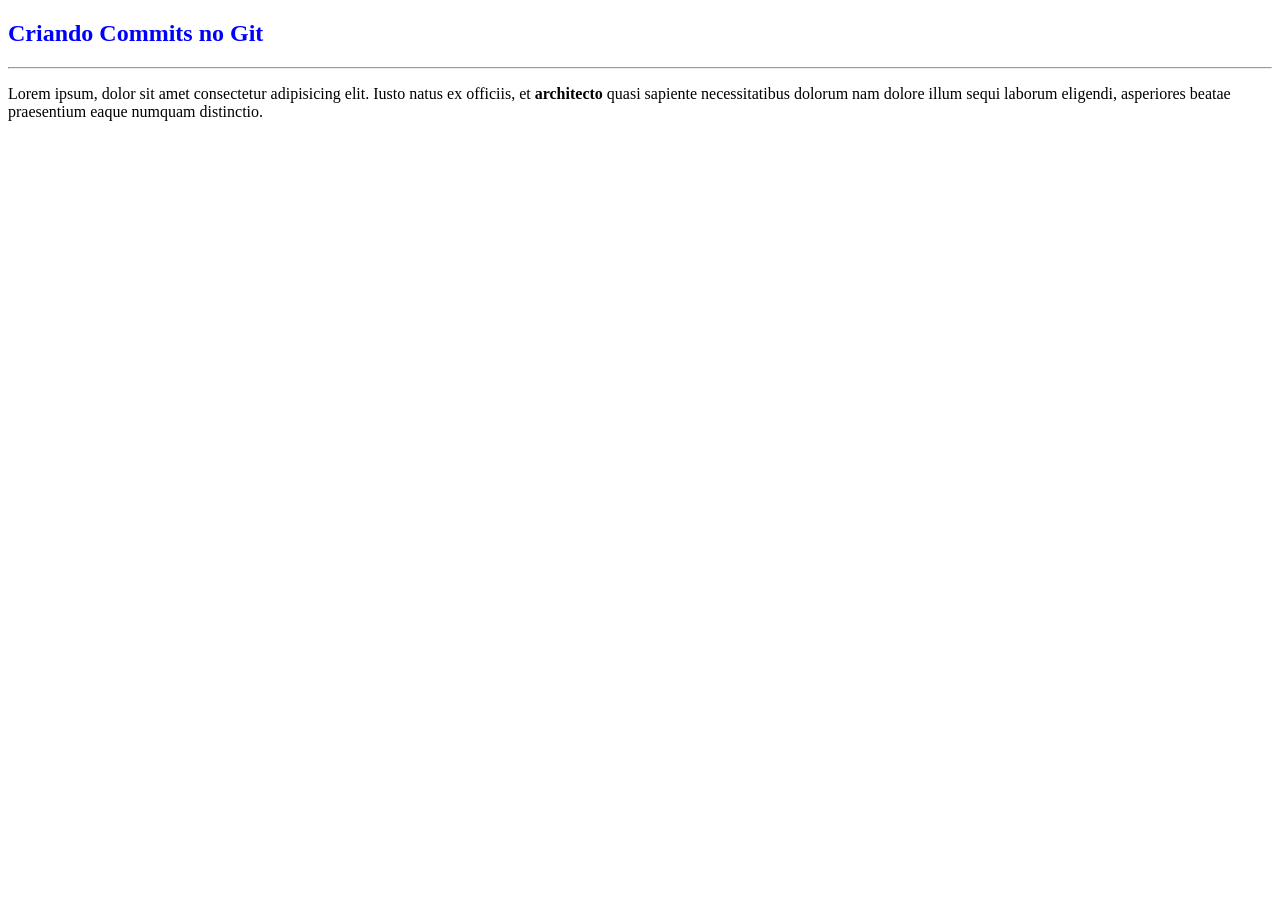
==== view/index.html @ 77bb198c "Add Style" ====
<!DOCTYPE html>
<html lang="en">

<head>
    <meta charset="UTF-8">
    <meta name="viewport" content="width=device-width, initial-scale=1.0">
    <title>Fabio</title>
    <link rel="stylesheet" href="../style/style.css">
</head>

<body>
    <h2>Criando Commits no Git</h2>
    <hr>
    <p>Lorem ipsum, dolor sit amet consectetur adipisicing elit.
        Iusto natus ex officiis, et <strong>architecto</strong> quasi sapiente necessitatibus dolorum nam
        dolore illum sequi laborum eligendi, asperiores beatae praesentium eaque numquam distinctio.
    </p>
</body>

</html>
---- style/style.css ----
h2{
    color: blue;
}
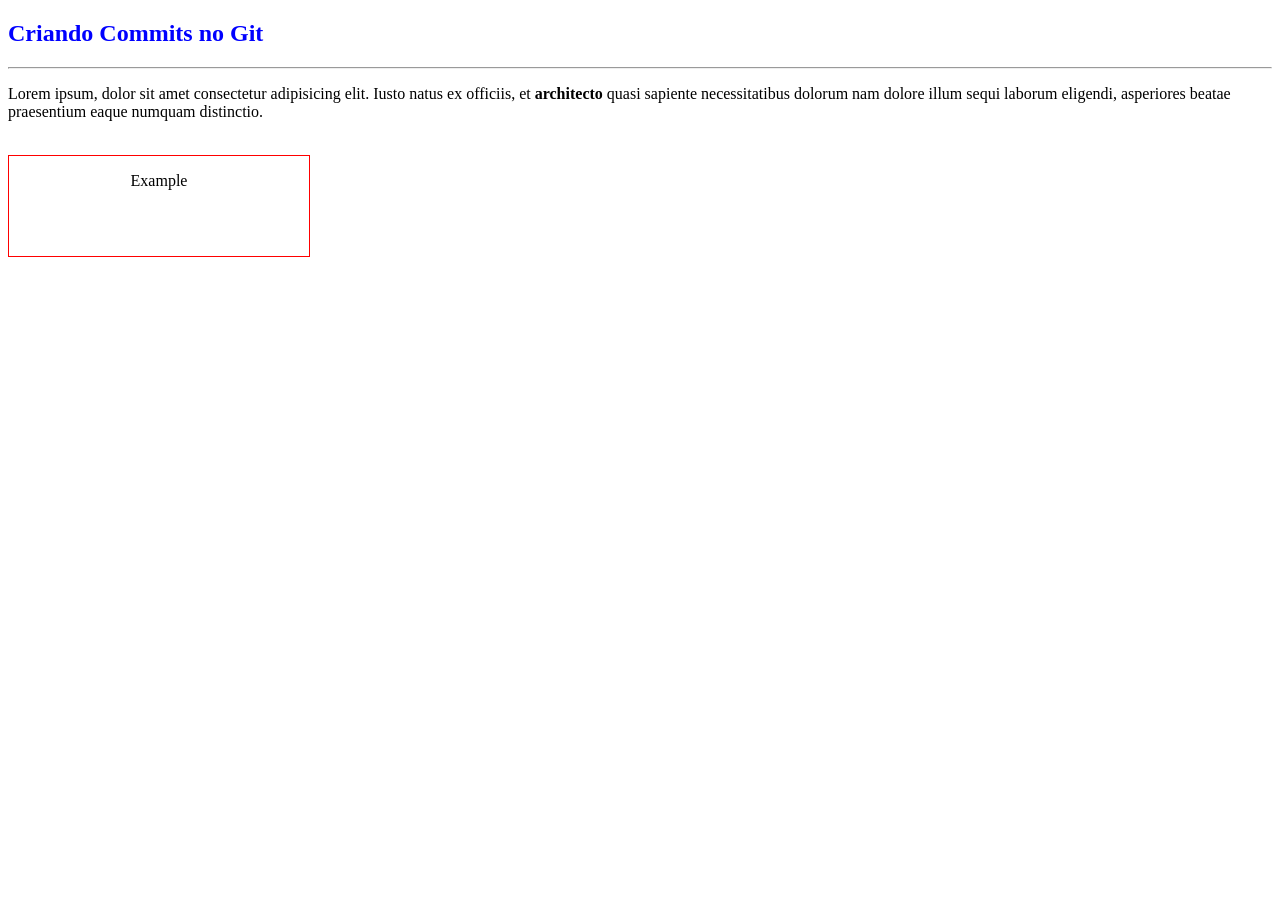
==== commit c3c35b9c: "Adicionando Text na Class" ====
--- a/view/index.html
+++ b/view/index.html
@@ -15,6 +15,10 @@
         Iusto natus ex officiis, et <strong>architecto</strong> quasi sapiente necessitatibus dolorum nam
         dolore illum sequi laborum eligendi, asperiores beatae praesentium eaque numquam distinctio.
     </p>
+    <br>
+    <div class="background">
+        <p>Example</p>
+    </div>
 </body>
 
 </html>
--- a/style/style.css
+++ b/style/style.css
@@ -1,3 +1,10 @@
 h2{
     color: blue;
+}
+
+.background{
+    width: 300px;
+    height: 100px;
+    border: 1px solid red;
+    text-align: center;
 }
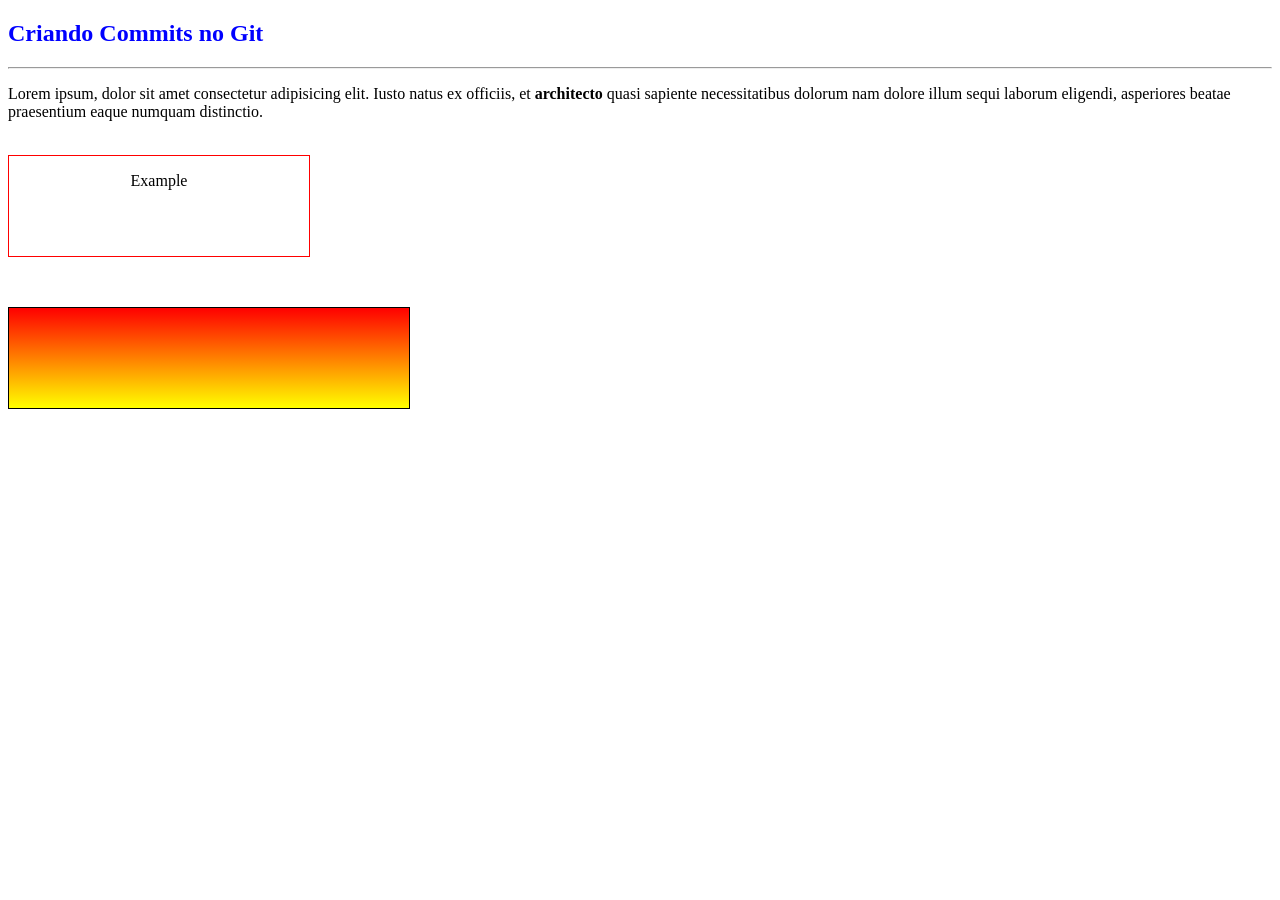
==== commit 447d9682: "Style Linear-Gradient" ====
--- a/view/index.html
+++ b/view/index.html
@@ -19,6 +19,9 @@
     <div class="background">
         <p>Example</p>
     </div>
+    <div class="linear">
+
+    </div>
 </body>
 
 </html>
--- a/style/style.css
+++ b/style/style.css
@@ -7,4 +7,13 @@
     height: 100px;
     border: 1px solid red;
     text-align: center;
+}
+
+.linear{
+    margin-top: 50px;
+    width: 400px;
+    height: 100px;
+    border: 1px solid black;
+    background-image: linear-gradient(red,yellow);
+
 }
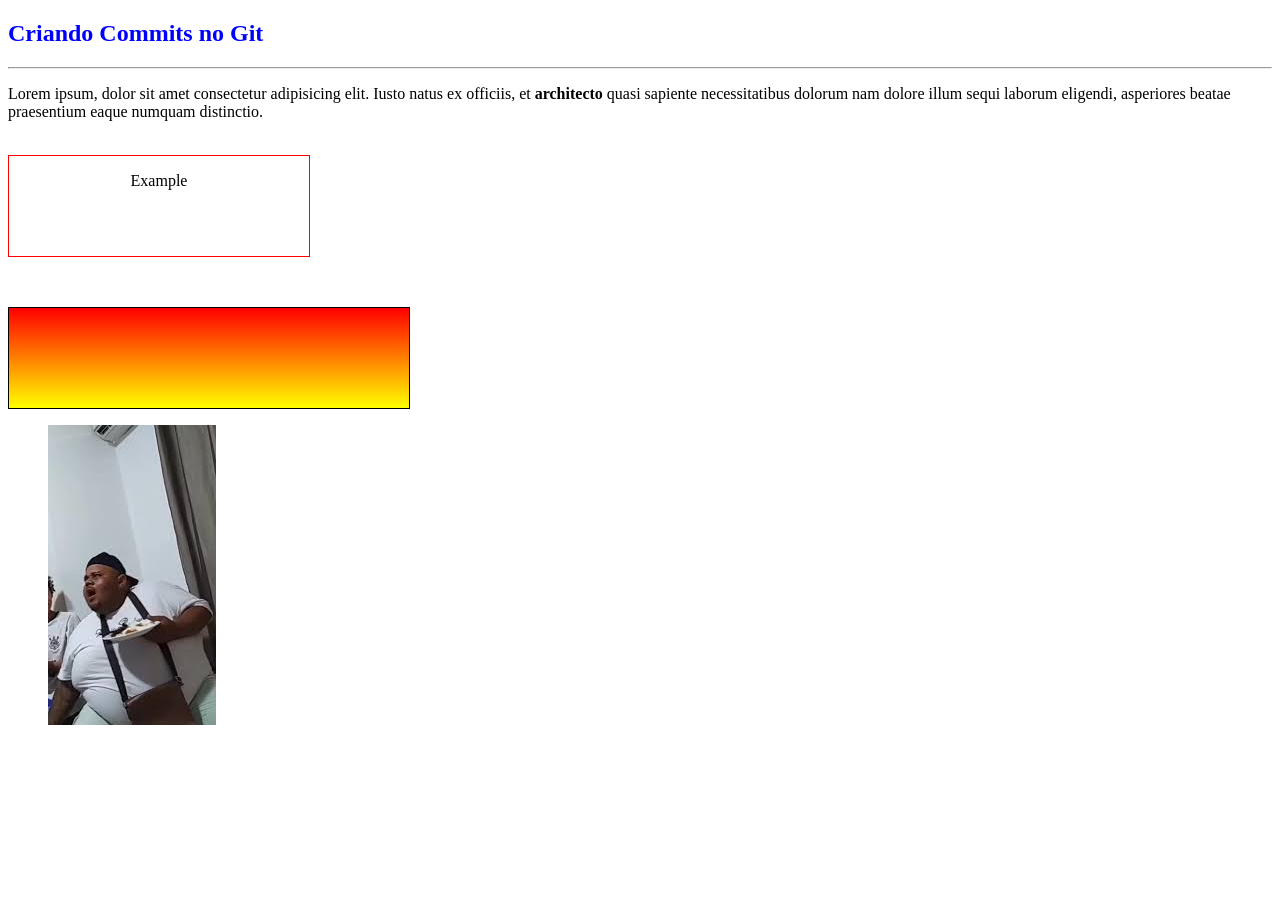
==== commit 45e7460b: "Add imagem" ====
--- a/view/index.html
+++ b/view/index.html
@@ -20,8 +20,18 @@
         <p>Example</p>
     </div>
     <div class="linear">
+    </div>
 
-    </div>
+    <figure>
+        <img src="[data-uri]
+        [base64]
+        [base64]
+        [base64]
+        [base64]
+        [base64]
+        [base64]" alt="devagar pai">
+       
+    </figure>
 </body>
 
 </html>
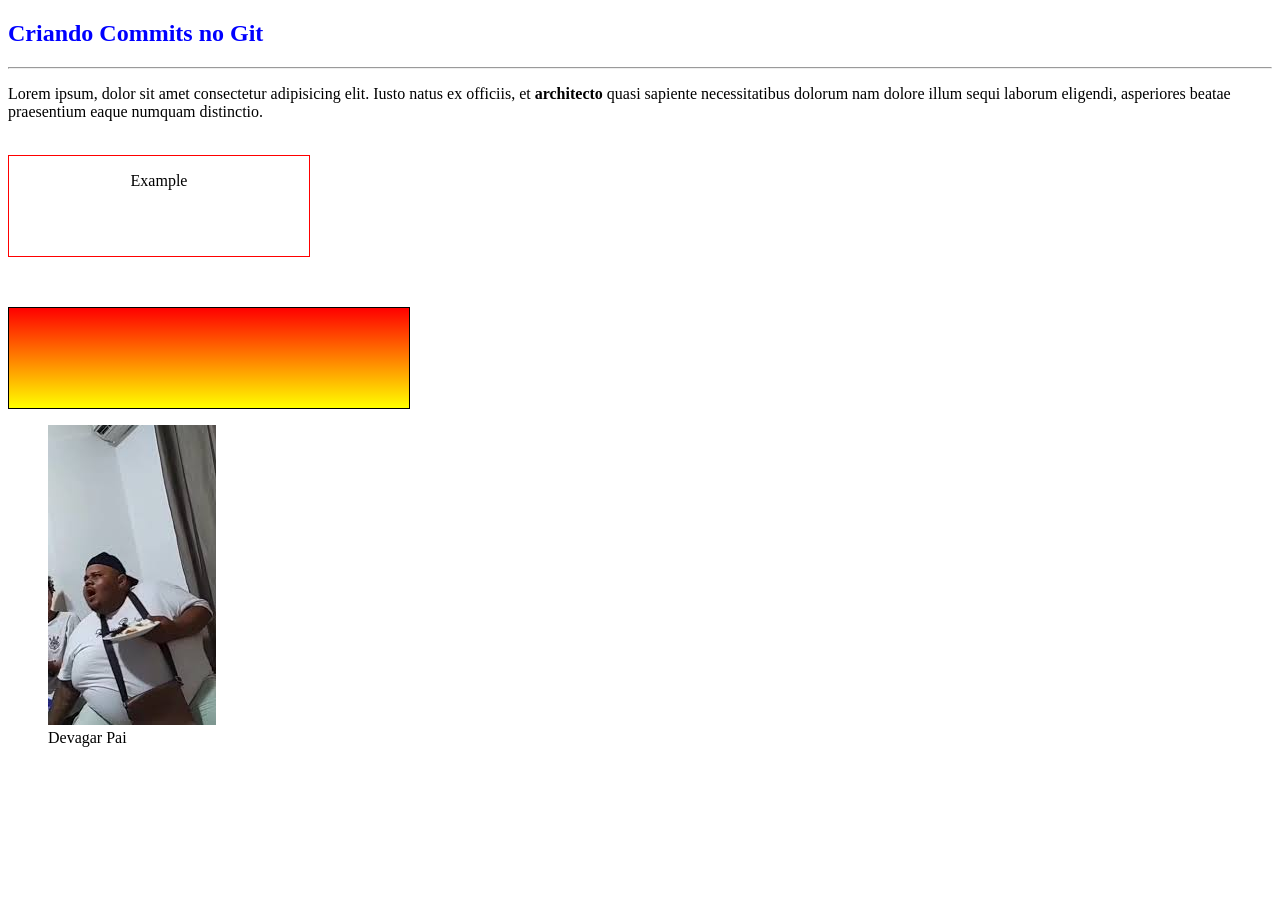
==== commit dcfaa8a3: "Add subtexto na imagem" ====
--- a/view/index.html
+++ b/view/index.html
@@ -30,6 +30,7 @@
         AAAAAAAgMEBQYHAQj/xABDEAACAQIDBAgEAwYEBAcAAAABAgADEQQSIQUxQVEGEyJhcYGRoQcyUrFCYsEUI3KCktGy4fDxJDNTokRUY4
         OTwtL/xAAYAQADAQEAAAAAAAAAAAAAAAAAAQMCBP/EACARAQEBAQADAQADAQEAAAAAAAABAhEDITESE0FRIgT/2gAMAwEAAhEDEQA/AL2YmwizLCFZpMgwhGWLm0TJgZBljDGVmpglFzMVsBuGYmwJ7hv8pJO8aYhM2+HAyrpRtF2qNhhmREOavUdWBdvqI3leCrx+0j0W2QCgq1qY6q4NGmbZyw/GTxJ48Ldw1te09nI9jUpiqoFr2zMF5ED5h9ogtZWNwyk7gARovIDh3xGUJPzNqx9AOQ7ozxeJyi/zMdABvJ5CKVKm+0X2Vsk1XzHcN7ch9K98AbbD2O9V87ntfib8KL9KS8YegqKEUWUf6ue+dw9BUUIoso/1c98WtNyM0S0z74gYb99U/Ph6b/zKWQ+yiaJaVPp5h7mg/NatM+YV1+zQ18GfrHqgs0mMJ2qRHHKbeIFx7iRuOp2bwJEfbFq62kVVmpPdVPcJ2osb7NP7sL9Nx6EiOjAjeoLawMmYW+oEeukPVGkJQ3wM3w5zYZL7109NP0ghsAv/AD6fKoSPBtR9oIG2AxIxUwjSyJFoQxUiEYRERYRJli5EIRAyOWR+0dlrUsbKGHG2vqNZKWgCwCEwexajuA/ZpqALi24bgO/vMs9GkqqFUWUQmF4iObRyC0UCGEE6BGQWkF00pXwof/p16beTXpn/ABiT0Zbcw3WYWtTG80WI/iUZl9wIX4c+sQ29Rs7eN4z2a9nEmdv075XG5k/SV/Cmx85FVb9nNq4/MD5EA/e8fZdZFYB/3g/NT91J/RhJY8IgTcRvS+aO6gjY/NECdA2xbDg9IHzGn6GCExpy1qL/AJip87f/AKME0GxMIRhFWEIZTqJIwhEVIhDAEiIUiKEQpEDEtO2nYLRgpQ3xyRGqR7GQlp0TtoLQAWnU3wTsAxnbWHy0yn/TqOn9LFf0lSQWa3fNE6V4e2IxScC+cfzor/cmZ7jFs8jfq0T2DbWmeT28mX+4En7SrUX/AHRPEAN5qQf0loRrgeEQBo0f5o7IjTEfNAEdtL+6DDetRT7Efe05HGPS9Cp4X/ps36QQDXzEyIqYQiUSJkQjCKGcMYImFMUYQtowJBDWnLQACPKe4RoI5oboApBBBGQQQQRBRem+HtiQ3CpQA/[base64]/WbW9MMCh3MpU+DCx+8x6vSPVZTvUlT4qSp+0zpTKpYBrOP4pZcA2Wv3PT91P8AYyrVBlqecsOexpVOAcA+DaTDaeE5VW8CGdipGi/OO+8ED6G/KCEDYjCGKONYQyqRMwhihhDDgEMLDmEMIBTOQ0LGAhxCQ0AfcIWcpG6ztoycgggiATNukmG6vF10/CzCqvhUF2/7w80mUvp3h7VqVXg1NqZ8UbMvs7ekWvjeWT7Zp5ap8ZJ0e1hu8L7qb/pE+ktDW/nD7AbNSK+I9RJqJ7D1MyK3MAxYSN2FUvRH5SRJEGKkRxO+CGxS6XnYQNfqxMxSrCGWSJNCmGaFMAKYQwxhDAOGcgggAnQYWdgDrDHQxSN8OdY4MCcMEEEYCVzp5T/4QPb/AJdem3kxNM/45Y402tg+uoVaP10mUfxWup9QIqc+sg23RzJfuP2kJ0cq2qFeY9xrLEDnpd9tfEb5VqZ6uv4N7SSyf2Ocr1afANcep/ykohkPTbLixyqIPUjT3WSqnWKkVri6zk626CEDXKkSJirbojeWSgpMIYYwhiFFMIYYwpjJycha9ZUUu7KiDezEKo8SYWhiEdQ9NlqKdzKQy+ogCkEF5wGBlKZsRHhjEGPQdIAIJy8F4yC8CtreFnIBlGKo5K1an9NaoPLO1pU9u08tUNzHuP8AeX/pdRyY1zwdUfzK5T7o0pvSKldQeTD0It/aSv1aCVaulGpxU2/pII+xlhffcbjrKth2vQI4qynyPZP3li2e+egp4gW810iB1fSdhb/aCINdvEjDxNjLJimFM6TCGBCmU/ph06p4N+opp1+It2hfLTp33ZyNSfyj2li25jzQw9SsBmZU7A+qoeyi+bETJcN0SL3qYiu3WMczBAC2Y6nM7bzfumbqT61jF18QG3Nt4jFvnr1C+vZQdmkv8Kbh47++F2NtrEYRi2Hqmnm+ZbKyHxUi1++TOM6M0xfLUqA/myMPYCRGJ2PUXVStQd3Zb0P94p5M/wCq3w6n9NC6H/ELrnGHxYVHYgJVUZULcA4/CTz3TQbTzWy8DcH0M2T4bdIv2rD9VUa+Io6G/wAzU/wt+h8JtGzi5COaJ0jW8Xwx3wIqZyAzhjIIBOQQCn/EHD60qvNWQ+IIdfYvKRtKjmpsOOU+o1E0rpnQz4Rj9Do3lfIx8g5PlM+bUSeormqvsprlk+pSvmRp7gSb6PV+wy94Pkw/uJX6H7usRyf7G8k9lPlrFeBzL/Sbj2Ey0sF4ImrQRE1yjiFdcyMHU8VII9oV2lE+Fm1hUTqQiILM18xz3uNAp37jcjul5qysqd9Cl4W8LeC8bKD6ZYylTw69YwXNWTLfiym/tKJtTpEaTAIish/[base64]/Vm9JnUayoe1ky1s3Oxh6VS1QNyYe4sY56RU9FbvtI5DcSai2QRGi+ZEbmov48Z2IiPQEvR2giimawXPZRkzpRqDWooJG7s3tc2vNfxmLSnbMQLmwlJ+H+HHXVa4IyrRWmefabMD5BT6xh0h2i1WqzAnKG7I7h/tHNNbx7aNOGROw9pdYgDHXKCD3W3SVvKRGzikfEisCFpsMyBM1iARmLbwDxsPeUjC9IcjAISOFmynQ6aEDTwl/8AiDgiUStwHYbuB1U+unnM2pYOitS1jVqXB10Rf5Rv8/SQ8k9uzw3/AJSWNqki/OQ9QHjJXGVOB3yKrvMRTVJo9iDy853E4onVv8rxOSXRvYRx2KTDAlVN2qMN60xvPrYec1Inasfwu2XQruXPVGqCCQ4FSsQCT+7VtFXddrE+E2Kmuk8+bS2fWwGLKZjTrUmzU3XS6/hYcwRvHjNn6G9Ilx2GFTRay9mqnJ+Y/Kd4nRlzaThEb1Y5aM8Q3GbTJlYjVoXv/uIvfjwP3gJiBlRL09xDr9JuPQkm0rvToq3U1hcEM1NgRYgMMyX7rq39UtLgRrXRW7JGcHQiwN4q1GUbcp3pHusZX6Bmn7e6LHIxp2S4PYd1A/[base64]/wCIW1ULZHU2dL679x8N0Ws9a8e/ywirimdyxN7xMx1t3CfslU0mvcOw3WPZO8jvFjCYXDGoARovPf7SX5W/fSHuSbADUkncAOJmz/DboucJRNasLYisBcb8lMfKl+fE9/hIboH0OyuuJqoQoF0z2zsedvwr99JpIN5TOGNaVT4idGv2zD9ZTH/E0QSg+tPxJ+o75lfRjbr4LErXW5X5aqbs1O+unMbxPQYEyD4m9Gepq/tdJbUardsDctU8e4N95vicrVcLikq01q0zmpuoZSOIMSxG6Zt8MukJoq9CswXC5uw7EWSodSv8J334Ey8Yjb+EH/iaPlUU/aHR+S1J96ndG5xVjY7/ALiNqO1KLvanWp1G32VlLW8OMbbdqqisxYLuKXNr30Kjz+8Ol+akKlXMwANgaeYnkASPXdKrt3pstJjh8MM9QaFvmA77yK23tlzenSa2amik/Slu153HvK+EVRlUWHuTzJ4mT15OLY8XU9huklK2avSqV6pOrE0iAOS5r28rRc9IMPW/dgvSvoEqFQG7g3ynwMqFeraR9Vryc3apfHIlaaGjiih3ZiBw7LboIgMYaiLm1q03ADcWpEEjNzIIt5wTfUbF56OdAlV1fFWrVhY9QDejTPAVG/Gw5bh3zS0pWUDRbDUDQX7oKNNUFkUIOQAE6T2rc9T4CVkkTuraY4r5ieFNB/XUvc+Sr/3GRtSmagCrqxay235gdD5EX8opWZr4hnuEbEU1QnS4SnZyO64t5Sa6P4EpTDP87XNuSkkjztAjrAYPIoLWNW3aIvlBtqFvwvHJhrThjHWWfG3ZCNSo4kKA4qlGbiVKki/mIy+F+wcNisOzVcxqU6mWykpZfmUm2+/6Sa+LeNLYJFyLlasjA571QuuVmS3ZDcNZSvhzt+ngsRUNZ8lKpSIubkdauqCw111i57albVXdaVMuQciLuGpsOEqm0NrLVxKYdcQnXaNZHdaahvlsQwU+BBO6++0iNs/FVAjLhwS53OQUAF7H5uNu7j3XkBszYdbGsdp49xTw6kHPYCvUy/KEUC3AamLWpDmbWxV7VEKqSAdC261jrbXukFiqCYl2w2JxNN6bKf3VIneLjtH8JBII36gQuE6T0mphaNKtUFrWcE6AcX+W3nOVcbsynap1KGt9KKGYHvIOWS/l78a/js+mO0ugOE6grhzUWqv0t1gY/wDqBtL+FpV26IGnQeriMQuGCkizIxJtuO8Xv3Xk1tz4h9UpFOmtIncNHqny3DzmX7Y2vWxVTrK1Rn+kEkqo7huivv63m2fDyoygAq1zvDC6kHmOIj6t0nqVaS0a4FTK1xU1FTdaxtofGVpW4QXme1S8qXfFDhEamJEYBzBeLh/rkGqVLxIwwB85L4HZ4Ckt85BHcAf1jkYtRtKoBZRzuTz/AMoI3Oh84JpOt+xm3RSIU3DDE9W+cZTky3NRQN66i0e7NxjVA1RkCjO/V2O+iDZWI4E2PtKp0kTNVZmdkHYUgMt8vCynerEhiTu8pJbMRsPg6hY9lVOS9wSpHzAcAdLAabzxuehMp0XqHE5xUF0pYuqRrcMDlcDwu8uglO+G+GK4TO2+pUZh4aL/APX2lsq1bWAGZ20VeZ5nkBzhGKWhWAIsdQRqO6Nv21A3V3NWqPmWmM1vHgo8TFszcUy/zAn2jCk9NOiFGphqlZnFKogBD3qLQp0w4v8Au10IC31Ivp6V3ZmB2VRQrSxdI4pkK9bc1HuR+BQLAe/fNO2jTFWm9Jh2XRlPgwInnDEbOsxVyQyMVI/[base64]/ht4x5T2S3E+0nloiKCnFwuoijs4KYXEYrq2y9wMmCkr/SBLVQeafYwLqLxT9onmbwRPECCNlvrs7iwKnXdUXOoI3EDneRHSiqVoGmGzu5u54s17KPC/wCkhcL01LdinSVWK76jlhe4O5QOF46TFjE4mmijTrFYj8qMGYnyEp+oPxV/2Yq4fD00OmSmqjve2vveN8DXas7hSUbdUqcVUgMEp8iQRrw38pH9IMblya/KS3mRYfrJbYRPUIzAB3AdraC7AW9BYeU2jUjh6S0lyU1CLvsN5PEsd7HvMJWq9/[base64]/AF3RHbeGzLfiIz6M18tbJwcW/mGo/WA6twnbTixQiICWkV0gw2amHG9D/wBp3yXtOOgIIOoIsfCAUSvugiuMpZHan9Le28exEEYJJiCLHdymlfCbBGoa2KckrTXIo+pn7TankAP6pnqbLu183YBudNJr3QbbmDTAigrrQqjNmWoyoWc/iUneDYeHlHM+zu7w22vUZ6jEgrmNgDbdu3y70yFUKNyqAPAC0z/aGPp9YC70vnWxFemfxDcq75ca2MtKoHGIxAHGNhiE+q3kfvGB2trYUmqH8tx/h1jintQ/+Sqf/FUY+rCBnIamfxAxHaGBpVqT0Sujoy+osD6xelj6zfLgio/OUp+xihq1uOHQeFVb/[base64]/IcD7SaWIxhBaCN8TiMunH/AFw4xEgOldA5lqqNLFXOm+4y395yTAohxYgvxuxQ6/w2tBA+o6oNMo0ETxFEOgXQ69x1lo2l0ffC4d6tdgXJCUlRmPbY6sSANyhtJWd1o9Xh5nUM1IoSLW5G3GadszpEtemjZ1pmwz5gWs3EECUPG2IN/KRdOqyMDTJzXsBzJ0Atxjzoay2nC7bpLoccFHKnQy+4liw2JDC6/tVccwaNNfS4Mp/QjB0+1UcrVqq2Wx7QVgBmIv38e6XGoUY3KrfnYBvJhrKxKlDXUfNSrr4jrP8ACxhBiKTaLUUN9LXR/RrGcNU8yfHU+sQrsGFmAYciAw9DGXVU+KWyy+D66xLUHDf+2ey/sQfKU74bYlExj06i5hUom3MOna08s00jH4RWpvSDMiOhVlBuliLHsm4HlaYxsyqcNjKRY2NKvlf+G+Rj6EmZpxt1KpcXpubfS+vvvieJUOCHX7ERicSlNDULp1d/mzqBflrx7t8idpdK1RbqpNxoX7IPeF+Y+dh3w6OdDaWw1Fyh8juEqmLxSobAhj3EEesZ7W2/Wrntuct9FGieg3+d5FFzJ61P6Vmf9P8AEY1jxyjkN/rGWn+t8JedEx+q1w82UjmrdGy21N7str69nnLYDKfg6/Vur8Adf4TvlsDR9KwarUAF5FK2Ylzx3eHCdx9fM3Vjhq36CL4TDliAIJ6p/seiWYW/tBLLsrBCmnfBHxK6UbG7cr4lUSs+cUySpsAxJFu0Rv0v6xnW1sIZyudioAQMQoF7ZRoDrz3xriK3G01/6dTXktz8dPjnMmuNZhpwMTwNK5znhu8YkwLtYc5IHKigE25cye4cZjJaqx9EcTVGIVKYL59GXgEG9yeAHOaVTcjQ75G9B9hnDYfNUAFarZnGl1FuzTv3Df3kxztPDvSvUS70d7IFzOh5rxZe7eOF90rlC08NSJO8YUcarAMrBgRcEcRDNXmyHr1NJl/[base64]/MOMOnKdviLyPxjBgQdQRY+BiVOoSitxIv3RCrF+lYpmIosjFGBBB9RwIiYkztwar33v5bpGBZhWfCdoYJFAsVAma0RVIfLFJyBiZZwrFgIpSURAeg1xeaBsCvnoIxJ0Frbh2TbXnKEygWI4y39EHPVMOAfTzEpHL5
         YsgaCI3gmkH//2Q==" alt="devagar pai">
+        <figcaption>Devagar Pai</figcaption>
        
     </figure>
 </body>
